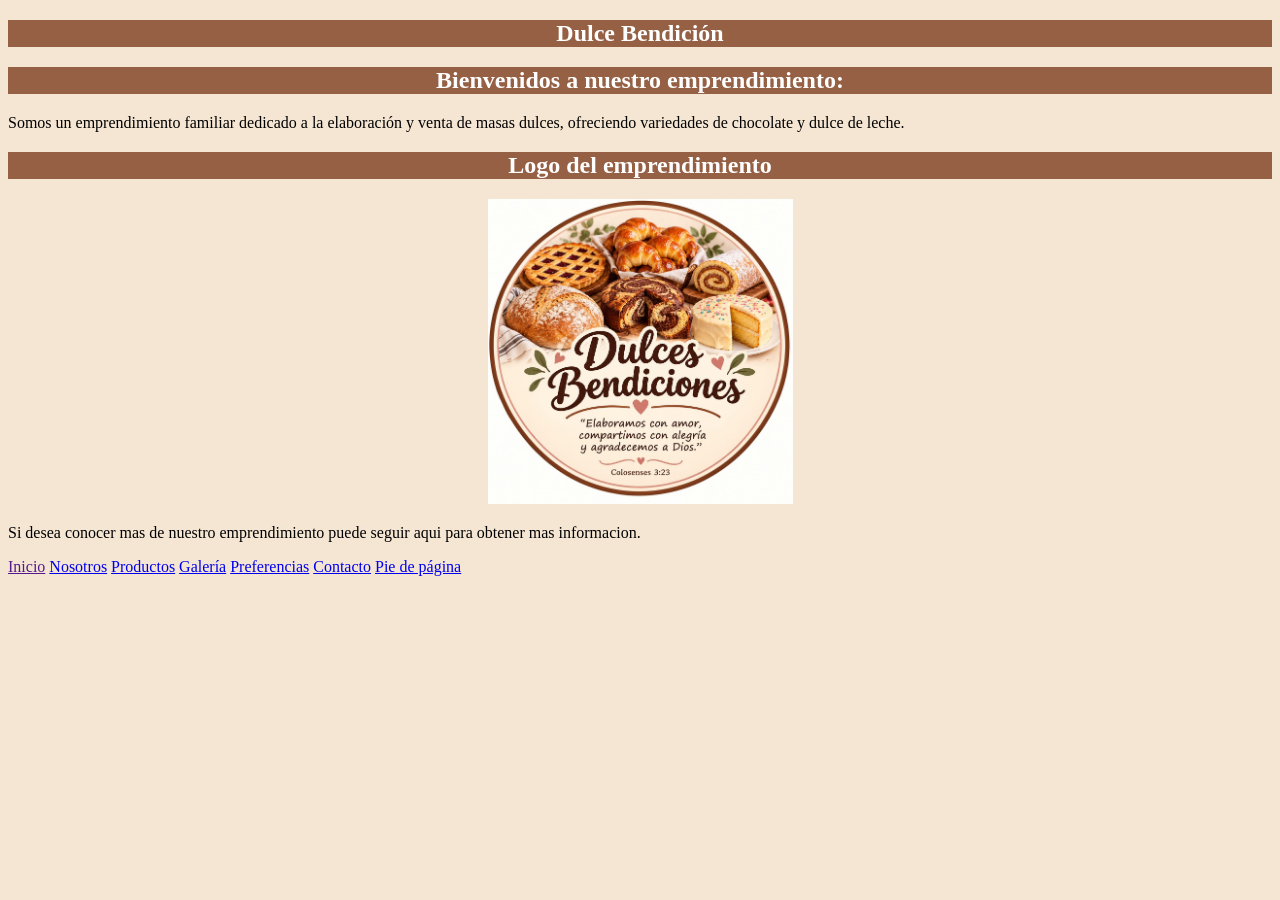
==== index.html @ e1b23c9b "Add files via upload" ====
<!DOCTYPE html>
<html>
<head>
	<meta charset="utf-8">
	<meta name="viewport" content="width=device-width, initial-scale=1">
	<title>Negocio Familiar</title>
<link rel="stylesheet" type="text/css" href="neg.css">

</head>
<body>

<section id="inicio">

<h1>Dulce Bendición</h1>
<center><h1>Bienvenidos a nuestro emprendimiento:</h1></center>
<p>Somos un emprendimiento familiar dedicado a la elaboración y venta de masas dulces, ofreciendo variedades de chocolate y dulce de leche.
</p>

<center><h1>Logo del emprendimiento</h1></center>
<center><img src="negocio.jpeg" height="305" width="305"></center>

<p>Si desea conocer mas de nuestro emprendimiento puede seguir aqui para obtener mas informacion.</p>

<a href="">Inicio</a>
<a href="negfamily2.html">Nosotros</a>
<a href="negfamily3.html">Productos</a>
<a href="negfamily4.html">Galería</a>
<a href="negfamily5.html">Preferencias</a>
<a href="negfamily6.html">Contacto</a>
<a href="negfamily7.html">Pie de página</a>
</section>

</body>
</html>
---- neg.css ----
body{
	background-color: #F5E6D3;
}
h1{
font-family:Cooper Black ;
background-size: 35px;
background-color: #956044;
color: white;
text-align: center;
}


h2{
font-family:Cooper Black ;
background-size: 26px;
background-color: #956044;
color: white;
text-align: center;
}
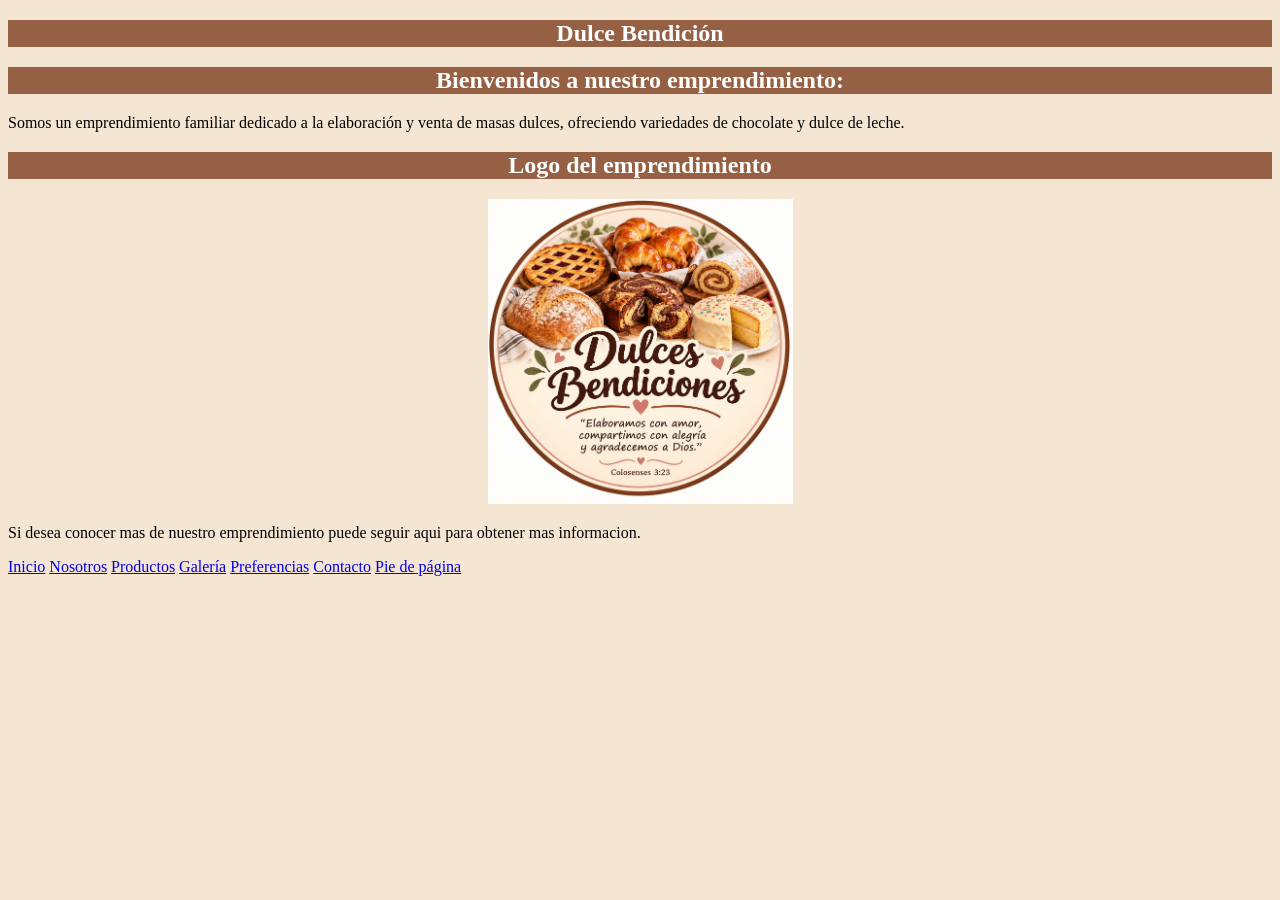
==== commit 54f17557: "Update index.html" ====
--- a/index.html
+++ b/index.html
@@ -21,7 +21,7 @@
 
 <p>Si desea conocer mas de nuestro emprendimiento puede seguir aqui para obtener mas informacion.</p>
 
-<a href="">Inicio</a>
+<a href="negfamily1.html">Inicio</a>
 <a href="negfamily2.html">Nosotros</a>
 <a href="negfamily3.html">Productos</a>
 <a href="negfamily4.html">Galería</a>
